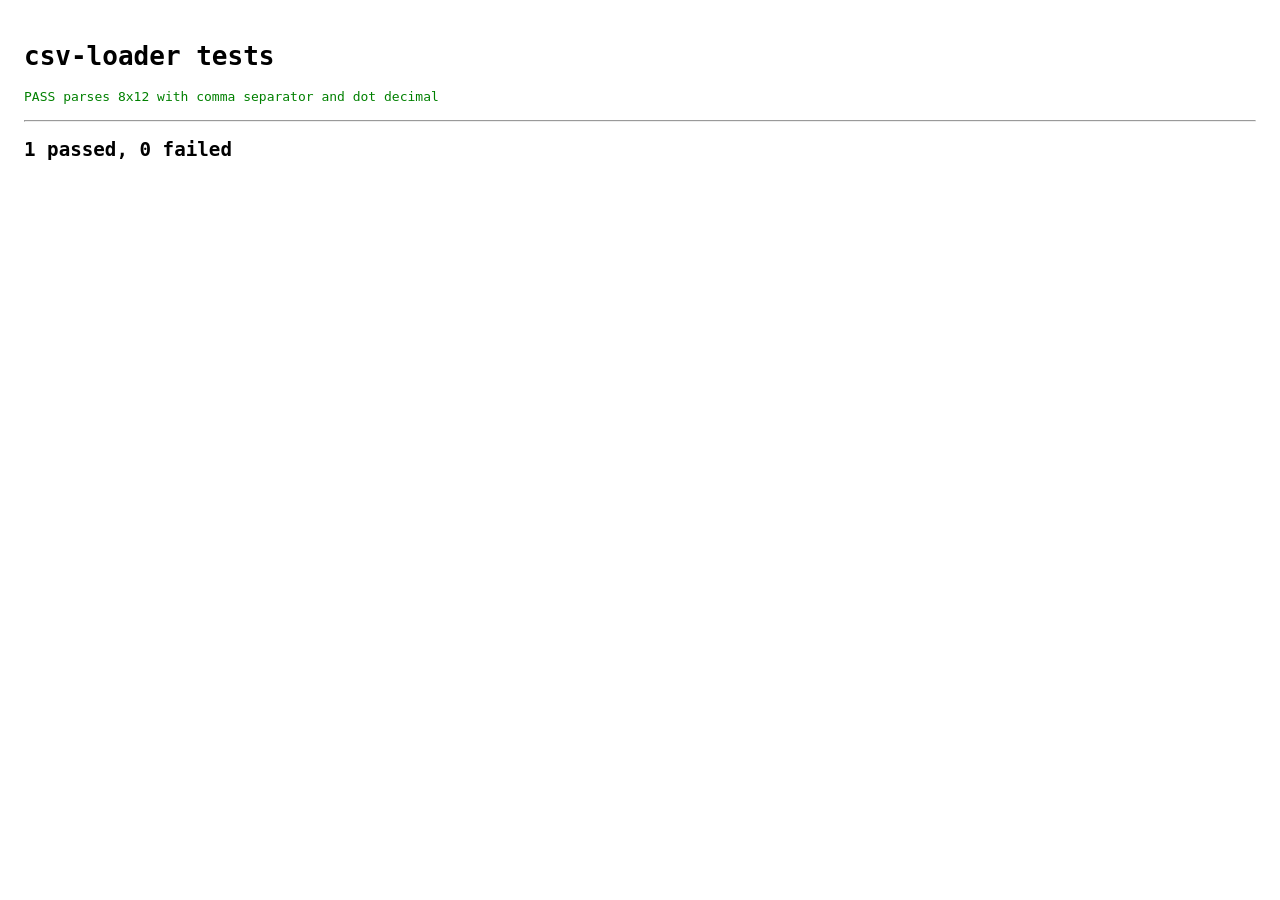
==== tests/csv-loader.test.html @ a8d58a6b "feat(csv): add parser with comma+dot dialect" ====
<!DOCTYPE html>
<html lang="en">
<head>
  <meta charset="UTF-8">
  <title>csv-loader tests</title>
  <style>
    body { font-family: monospace; padding: 1rem; }
    .pass { color: green; }
    .fail { color: red; white-space: pre-wrap; }
    hr { margin: 1rem 0; }
    .summary { font-weight: bold; font-size: 1.2rem; }
  </style>
</head>
<body>
  <h1>csv-loader tests</h1>
  <div id="results"></div>
  <script type="module">
    import { parseEcoplateCsv } from '../js/csv-loader.js';

    const results = document.getElementById('results');
    let passed = 0, failed = 0;

    function test(name, fn) {
      try {
        fn();
        const div = document.createElement('div');
        div.className = 'pass';
        div.textContent = `PASS  ${name}`;
        results.appendChild(div);
        passed++;
      } catch (e) {
        const div = document.createElement('div');
        div.className = 'fail';
        div.textContent = `FAIL  ${name}\n      ${e.message}`;
        results.appendChild(div);
        failed++;
      }
    }

    function assertDeepEqual(actual, expected, msg) {
      const a = JSON.stringify(actual);
      const e = JSON.stringify(expected);
      if (a !== e) {
        throw new Error(`${msg || 'assertDeepEqual'}\n  expected: ${e}\n  actual:   ${a}`);
      }
    }

    function assertThrows(fn, expectedSubstrings) {
      let thrown;
      try { fn(); } catch (e) { thrown = e; }
      if (!thrown) throw new Error(`expected fn to throw, but it did not`);
      const subs = Array.isArray(expectedSubstrings) ? expectedSubstrings : [expectedSubstrings];
      for (const sub of subs) {
        if (!thrown.message.includes(sub)) {
          throw new Error(`expected error to include '${sub}', got: ${thrown.message}`);
        }
      }
    }

    test('parses 8x12 with comma separator and dot decimal', () => {
      const text =
        '0.1,0.2,0.3,0.4,0.5,0.6,0.7,0.8,0.9,1.0,1.1,1.2\n' +
        '0.1,0.2,0.3,0.4,0.5,0.6,0.7,0.8,0.9,1.0,1.1,1.2\n' +
        '0.1,0.2,0.3,0.4,0.5,0.6,0.7,0.8,0.9,1.0,1.1,1.2\n' +
        '0.1,0.2,0.3,0.4,0.5,0.6,0.7,0.8,0.9,1.0,1.1,1.2\n' +
        '0.1,0.2,0.3,0.4,0.5,0.6,0.7,0.8,0.9,1.0,1.1,1.2\n' +
        '0.1,0.2,0.3,0.4,0.5,0.6,0.7,0.8,0.9,1.0,1.1,1.2\n' +
        '0.1,0.2,0.3,0.4,0.5,0.6,0.7,0.8,0.9,1.0,1.1,1.2\n' +
        '0.1,0.2,0.3,0.4,0.5,0.6,0.7,0.8,0.9,1.0,1.1,1.2';
      const matrix = parseEcoplateCsv(text);
      assertDeepEqual(matrix.length, 8);
      assertDeepEqual(matrix[0].length, 12);
      assertDeepEqual(matrix[0][0], 0.1);
      assertDeepEqual(matrix[7][11], 1.2);
    });

    // ---- tests added in subsequent tasks ----

    queueMicrotask(() => {
      const summary = document.createElement('div');
      summary.className = 'summary';
      summary.textContent = `\n${passed} passed, ${failed} failed`;
      results.appendChild(document.createElement('hr'));
      results.appendChild(summary);
    });
  </script>
</body>
</html>
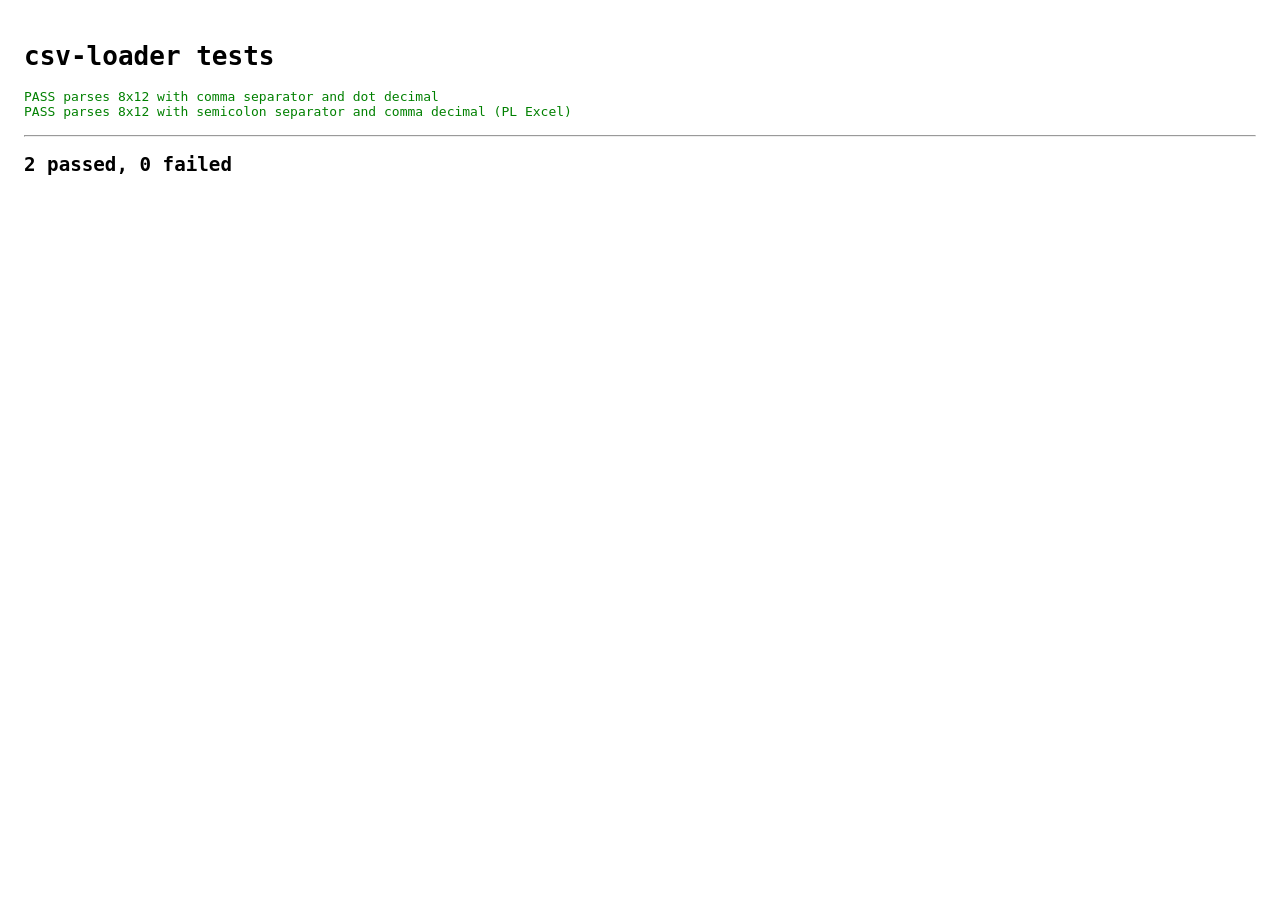
==== commit 7652d500: "feat(csv): auto-detect semicolon+comma dialect" ====
--- a/tests/csv-loader.test.html
+++ b/tests/csv-loader.test.html
@@ -74,6 +74,16 @@
       assertDeepEqual(matrix[7][11], 1.2);
     });
 
+    test('parses 8x12 with semicolon separator and comma decimal (PL Excel)', () => {
+      const row = '0,1;0,2;0,3;0,4;0,5;0,6;0,7;0,8;0,9;1,0;1,1;1,2';
+      const text = Array(8).fill(row).join('\n');
+      const matrix = parseEcoplateCsv(text);
+      assertDeepEqual(matrix.length, 8);
+      assertDeepEqual(matrix[0].length, 12);
+      assertDeepEqual(matrix[0][0], 0.1);
+      assertDeepEqual(matrix[7][11], 1.2);
+    });
+
     // ---- tests added in subsequent tasks ----
 
     queueMicrotask(() => {
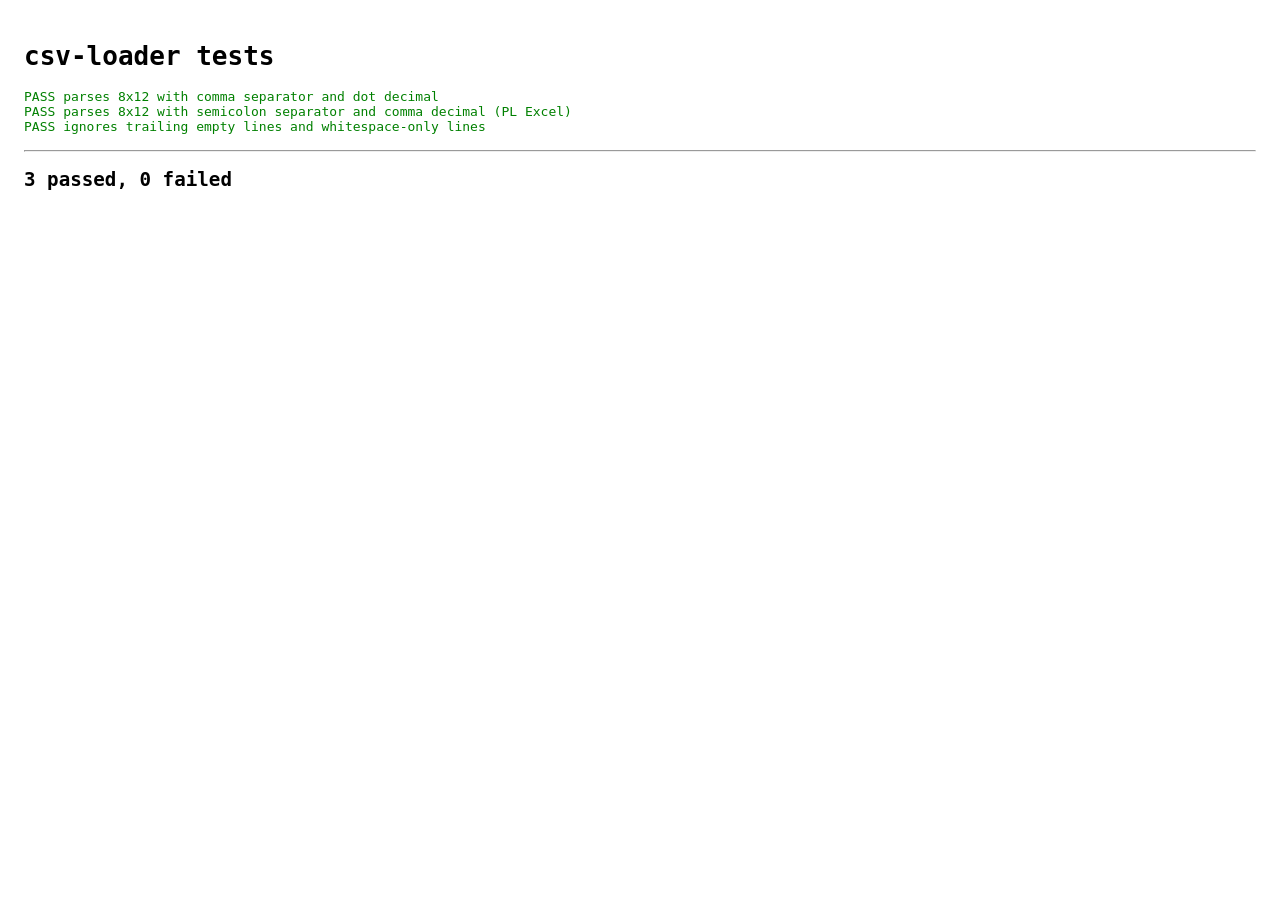
==== commit 06f0079b: "test(csv): verify empty-line tolerance" ====
--- a/tests/csv-loader.test.html
+++ b/tests/csv-loader.test.html
@@ -84,6 +84,13 @@
       assertDeepEqual(matrix[7][11], 1.2);
     });
 
+    test('ignores trailing empty lines and whitespace-only lines', () => {
+      const row = '0.1,0.2,0.3,0.4,0.5,0.6,0.7,0.8,0.9,1.0,1.1,1.2';
+      const text = Array(8).fill(row).join('\n') + '\n\n   \n';
+      const matrix = parseEcoplateCsv(text);
+      assertDeepEqual(matrix.length, 8);
+    });
+
     // ---- tests added in subsequent tasks ----
 
     queueMicrotask(() => {
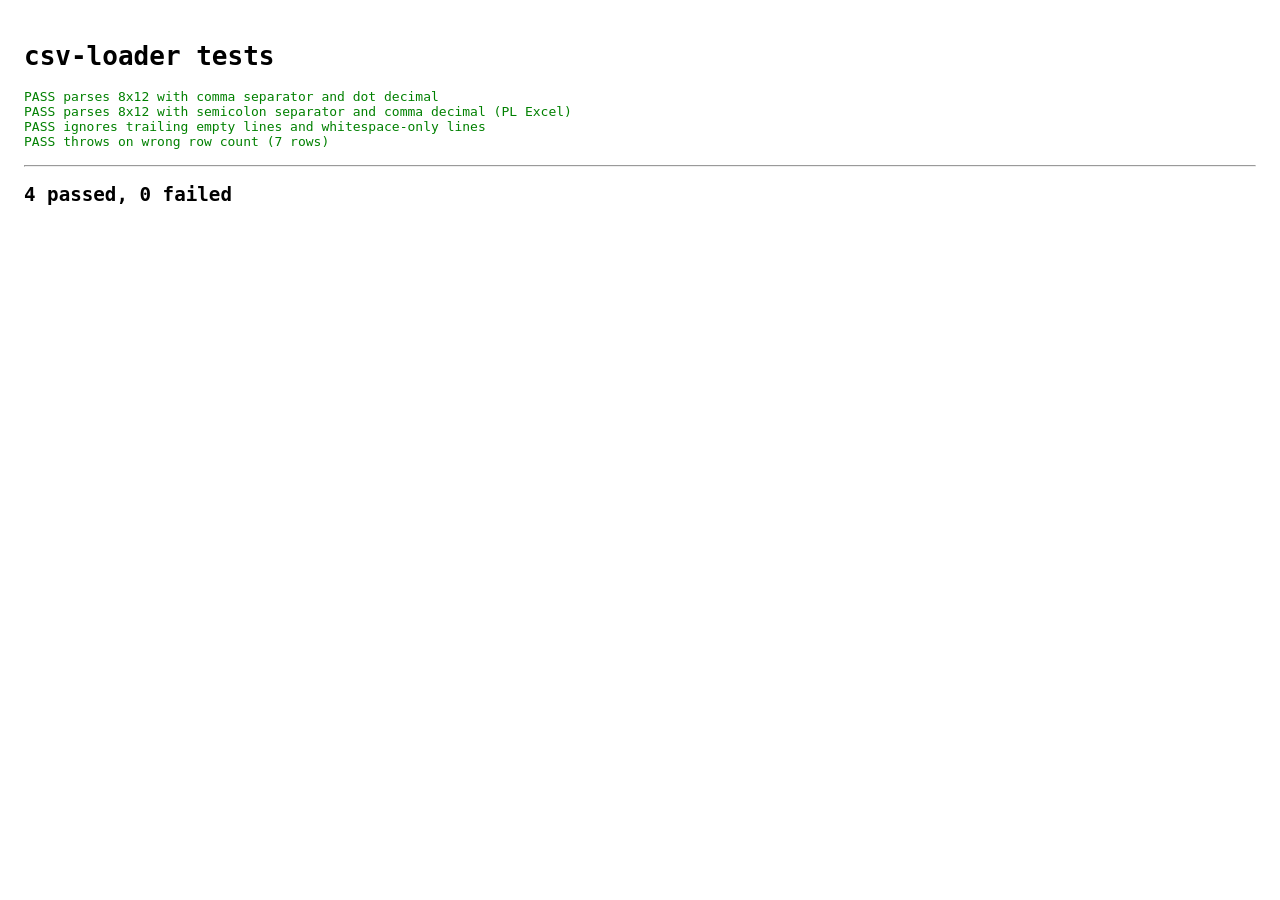
==== commit bdfa54d7: "feat(csv): validate row count is exactly 8" ====
--- a/tests/csv-loader.test.html
+++ b/tests/csv-loader.test.html
@@ -91,6 +91,12 @@
       assertDeepEqual(matrix.length, 8);
     });
 
+    test('throws on wrong row count (7 rows)', () => {
+      const row = '0.1,0.2,0.3,0.4,0.5,0.6,0.7,0.8,0.9,1.0,1.1,1.2';
+      const text = Array(7).fill(row).join('\n');
+      assertThrows(() => parseEcoplateCsv(text), ['8 rows', '7']);
+    });
+
     // ---- tests added in subsequent tasks ----
 
     queueMicrotask(() => {
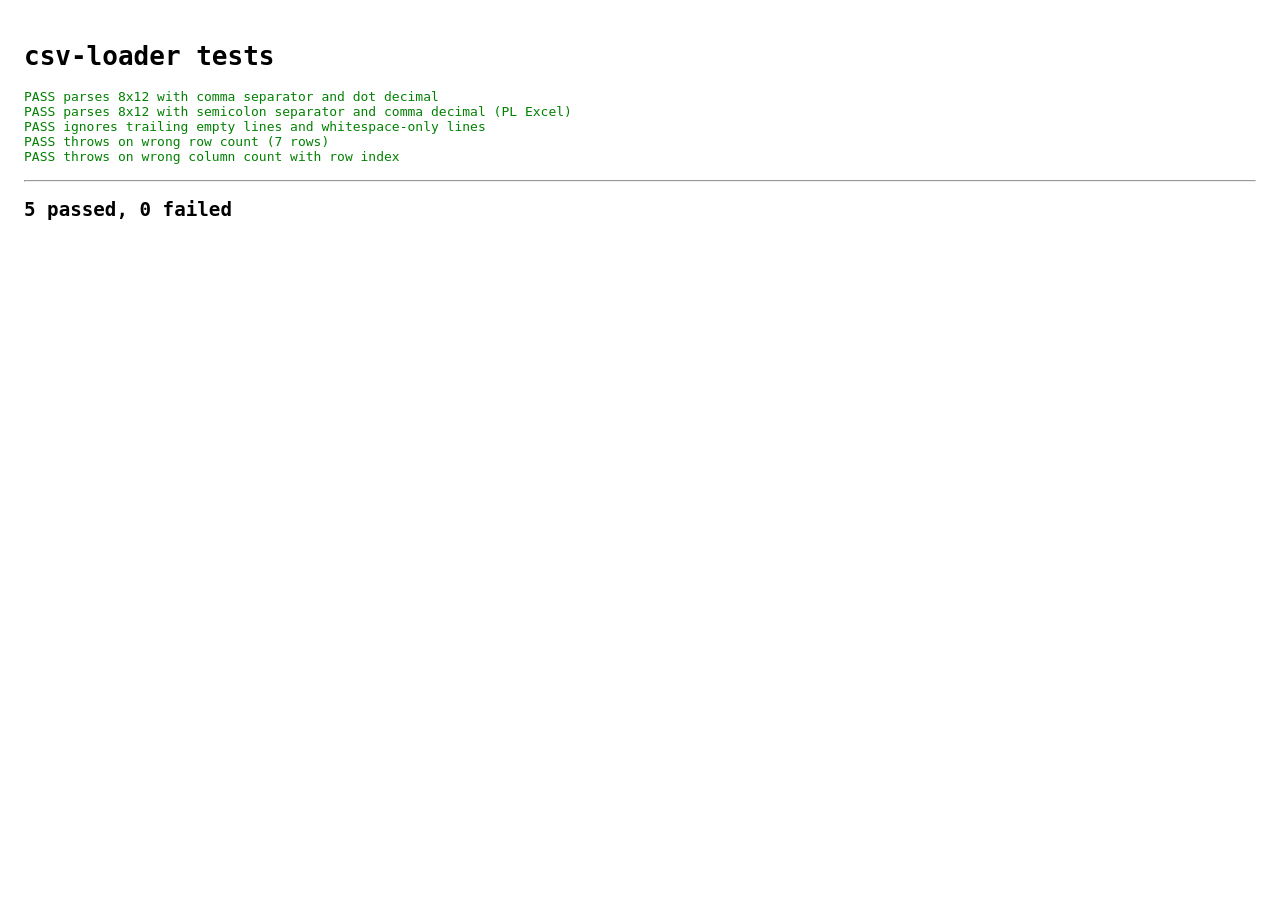
==== commit 835786b7: "feat(csv): validate each row has exactly 12 columns" ====
--- a/tests/csv-loader.test.html
+++ b/tests/csv-loader.test.html
@@ -97,6 +97,13 @@
       assertThrows(() => parseEcoplateCsv(text), ['8 rows', '7']);
     });
 
+    test('throws on wrong column count with row index', () => {
+      const goodRow = '0.1,0.2,0.3,0.4,0.5,0.6,0.7,0.8,0.9,1.0,1.1,1.2';
+      const badRow = '0.1,0.2,0.3,0.4,0.5,0.6,0.7,0.8,0.9,1.0,1.1,1.2,1.3'; // 13 cols
+      const lines = [goodRow, goodRow, goodRow, badRow, goodRow, goodRow, goodRow, goodRow];
+      assertThrows(() => parseEcoplateCsv(lines.join('\n')), ['Row 4', '12 columns', '13']);
+    });
+
     // ---- tests added in subsequent tasks ----
 
     queueMicrotask(() => {
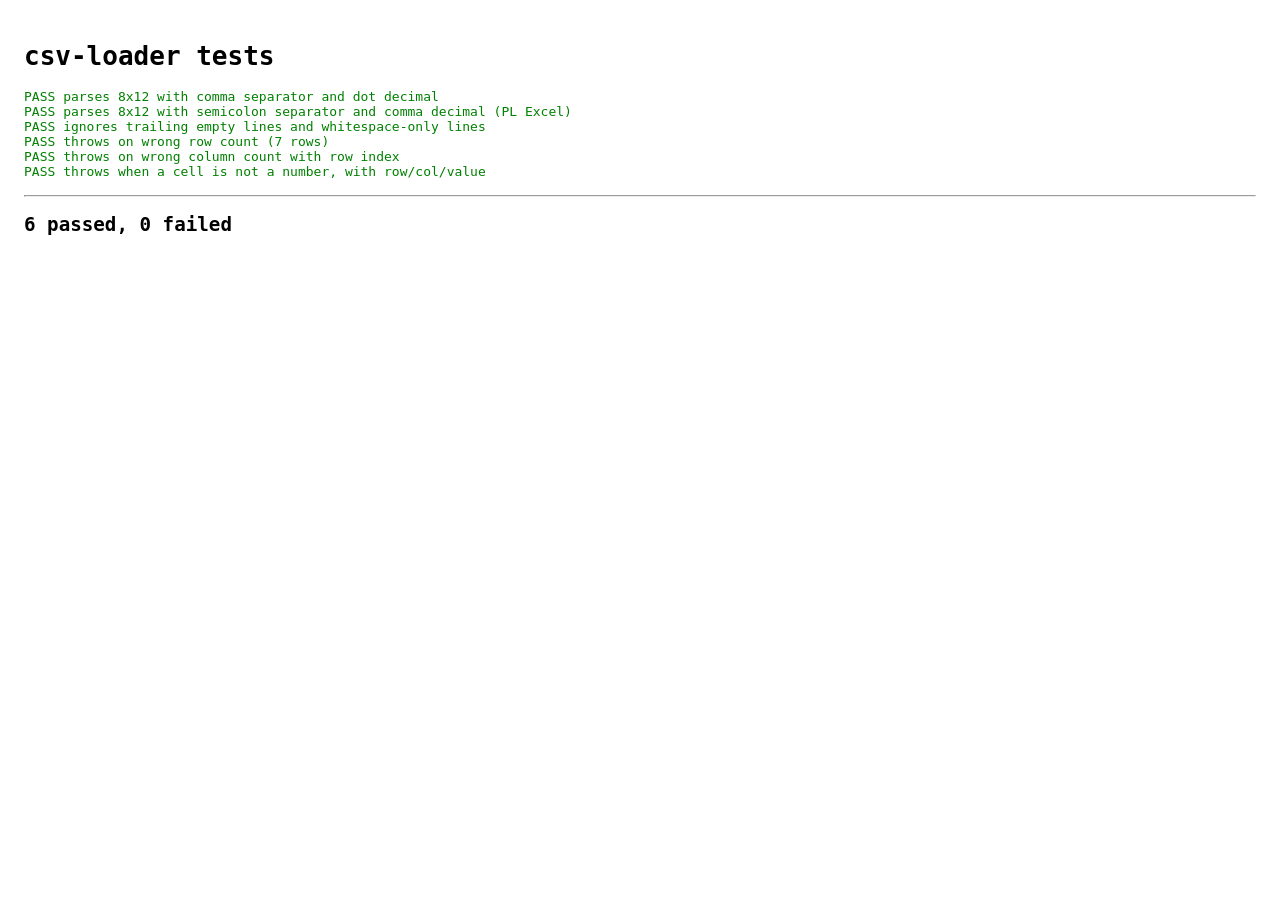
==== commit dd42e63f: "feat(csv): validate cells are finite numbers" ====
--- a/tests/csv-loader.test.html
+++ b/tests/csv-loader.test.html
@@ -104,6 +104,13 @@
       assertThrows(() => parseEcoplateCsv(lines.join('\n')), ['Row 4', '12 columns', '13']);
     });
 
+    test('throws when a cell is not a number, with row/col/value', () => {
+      const goodRow = '0.1,0.2,0.3,0.4,0.5,0.6,0.7,0.8,0.9,1.0,1.1,1.2';
+      const badRow  = '0.1,0.2,0.3,0.4,abc,0.6,0.7,0.8,0.9,1.0,1.1,1.2'; // col 5 = "abc"
+      const lines = [goodRow, goodRow, badRow, goodRow, goodRow, goodRow, goodRow, goodRow];
+      assertThrows(() => parseEcoplateCsv(lines.join('\n')), ['Row 3', 'column 5', 'abc']);
+    });
+
     // ---- tests added in subsequent tasks ----
 
     queueMicrotask(() => {
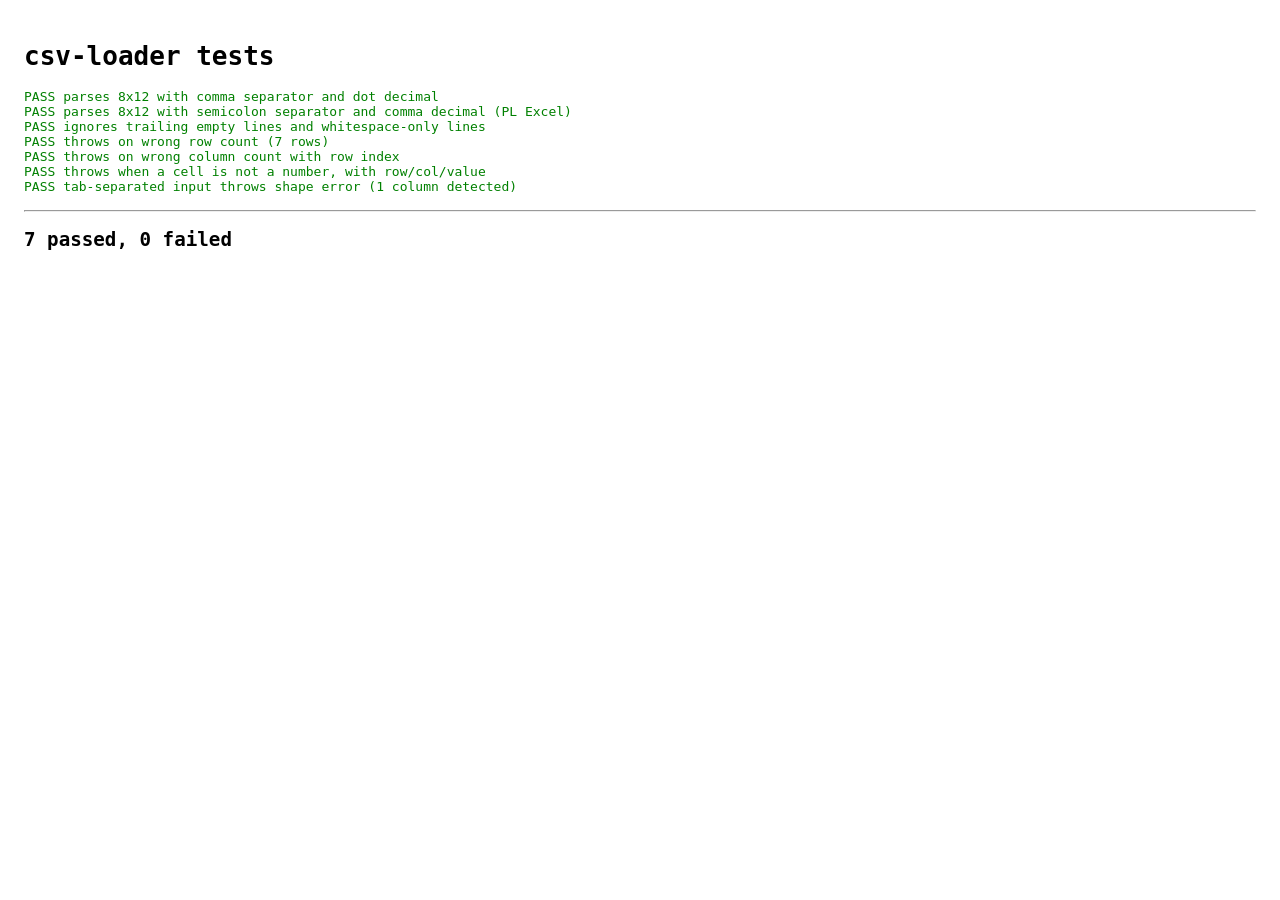
==== commit 0c714986: "test(csv): document tab-separated input behaviour" ====
--- a/tests/csv-loader.test.html
+++ b/tests/csv-loader.test.html
@@ -111,6 +111,12 @@
       assertThrows(() => parseEcoplateCsv(lines.join('\n')), ['Row 3', 'column 5', 'abc']);
     });
 
+    test('tab-separated input throws shape error (1 column detected)', () => {
+      const row = '0.1\t0.2\t0.3\t0.4\t0.5\t0.6\t0.7\t0.8\t0.9\t1.0\t1.1\t1.2';
+      const text = Array(8).fill(row).join('\n');
+      assertThrows(() => parseEcoplateCsv(text), ['Row 1', '12 columns', '1']);
+    });
+
     // ---- tests added in subsequent tasks ----
 
     queueMicrotask(() => {
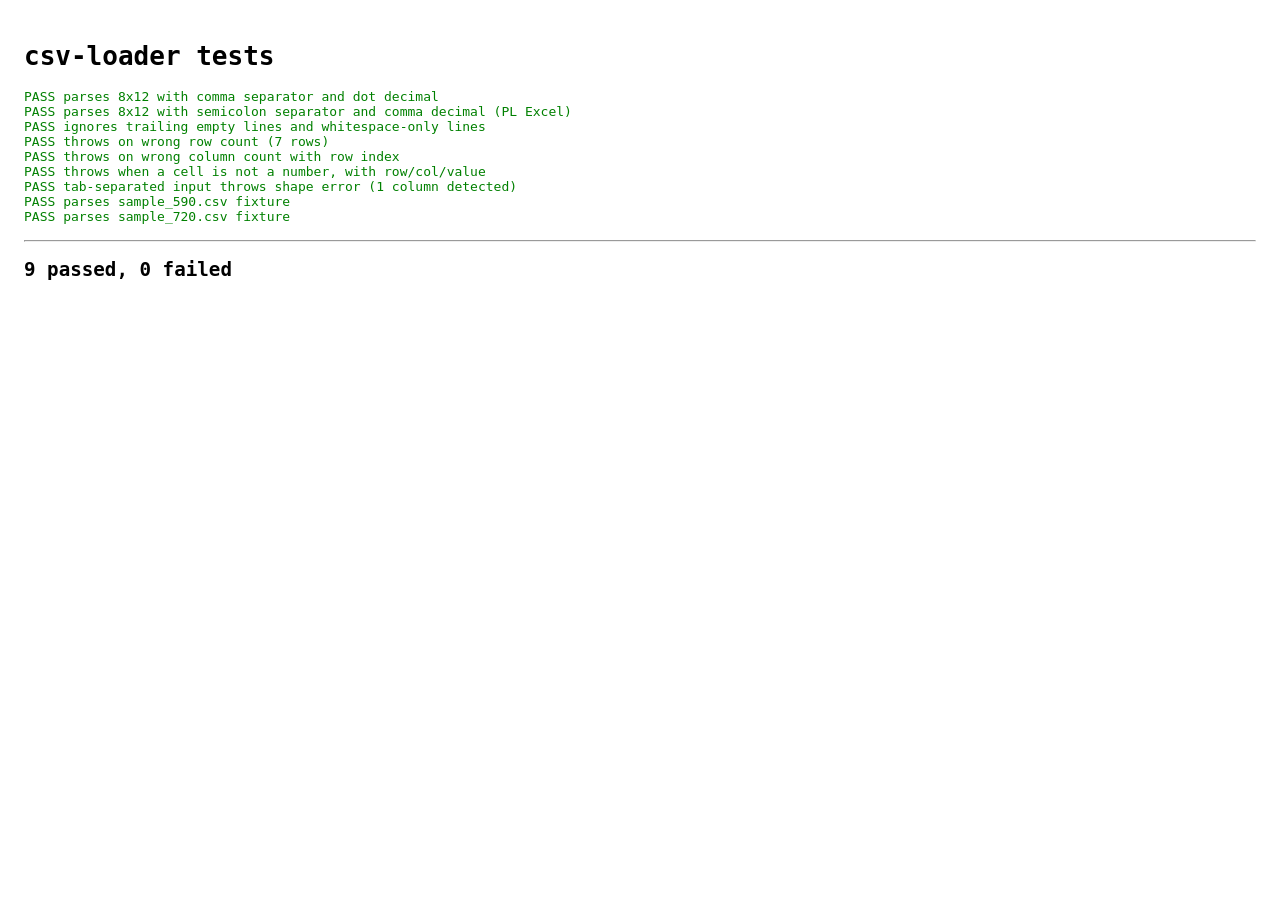
==== commit 21ab1e3d: "test(csv): add fixture-based smoke tests" ====
--- a/tests/csv-loader.test.html
+++ b/tests/csv-loader.test.html
@@ -119,13 +119,43 @@
 
     // ---- tests added in subsequent tasks ----
 
-    queueMicrotask(() => {
-      const summary = document.createElement('div');
-      summary.className = 'summary';
-      summary.textContent = `\n${passed} passed, ${failed} failed`;
-      results.appendChild(document.createElement('hr'));
-      results.appendChild(summary);
+    async function asyncTest(name, fn) {
+      try {
+        await fn();
+        const div = document.createElement('div');
+        div.className = 'pass';
+        div.textContent = `PASS  ${name}`;
+        results.appendChild(div);
+        passed++;
+      } catch (e) {
+        const div = document.createElement('div');
+        div.className = 'fail';
+        div.textContent = `FAIL  ${name}\n      ${e.message}`;
+        results.appendChild(div);
+        failed++;
+      }
+    }
+
+    await asyncTest('parses sample_590.csv fixture', async () => {
+      const text = await fetch('fixtures/sample_590.csv').then(r => r.text());
+      const m = parseEcoplateCsv(text);
+      assertDeepEqual(m.length, 8);
+      assertDeepEqual(m[0].length, 12);
+      assertDeepEqual(m[0][0], 0.123);
     });
+
+    await asyncTest('parses sample_720.csv fixture', async () => {
+      const text = await fetch('fixtures/sample_720.csv').then(r => r.text());
+      const m = parseEcoplateCsv(text);
+      assertDeepEqual(m.length, 8);
+      assertDeepEqual(m[7][11], 0.2);
+    });
+
+    const summary = document.createElement('div');
+    summary.className = 'summary';
+    summary.textContent = `\n${passed} passed, ${failed} failed`;
+    results.appendChild(document.createElement('hr'));
+    results.appendChild(summary);
   </script>
 </body>
 </html>
